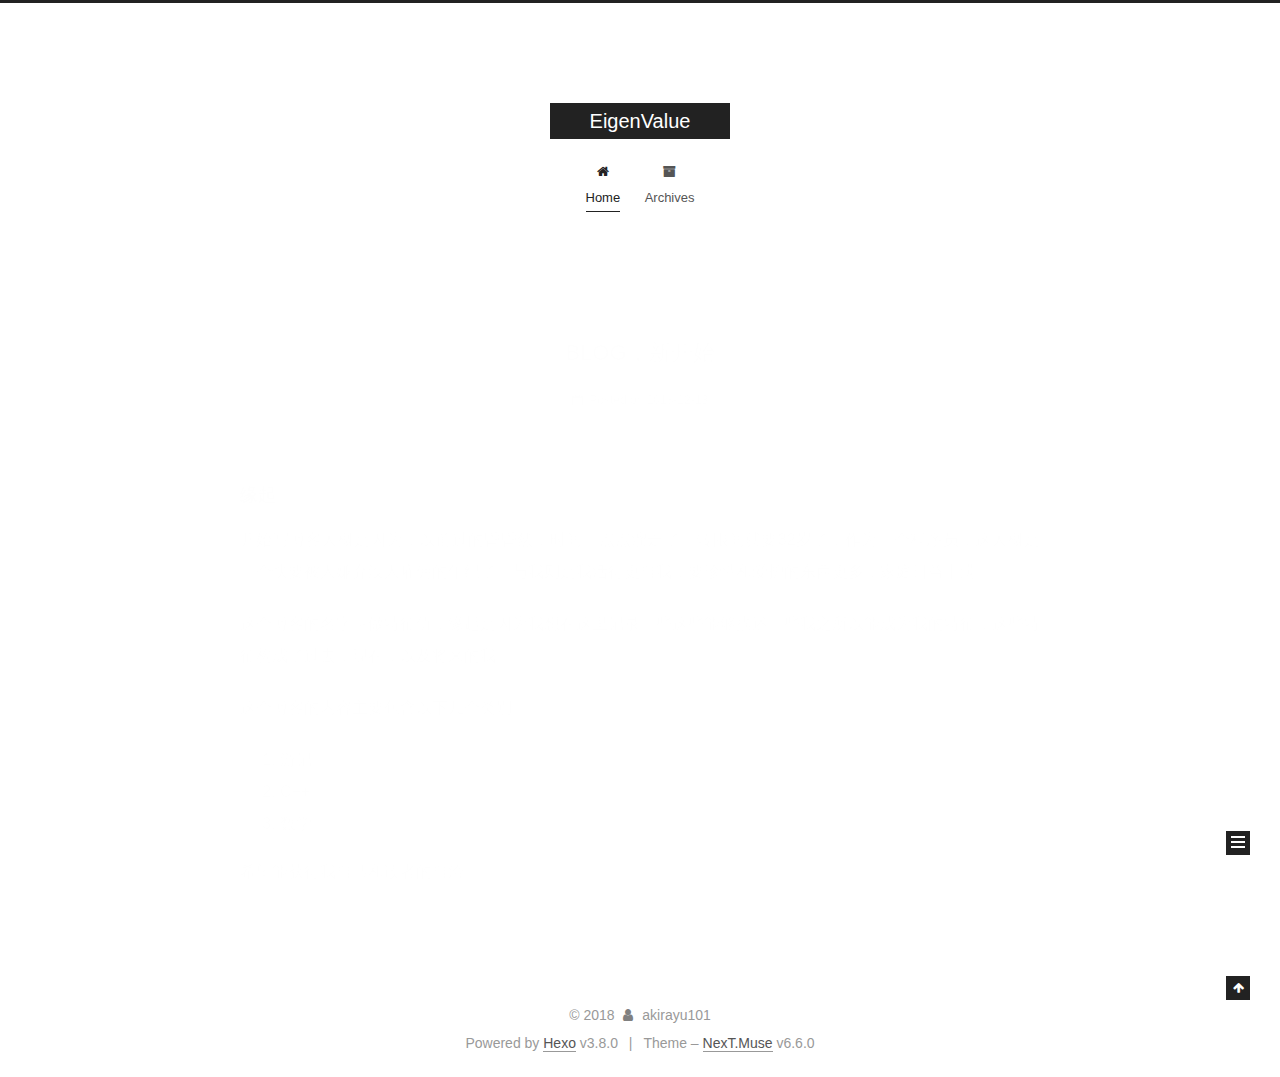
==== index.html @ 07ff9ed5 "Site updated: 2018-12-13 09:59:53" ====
<!DOCTYPE html>












  


<html class="theme-next muse use-motion" lang="">
<head><meta name="generator" content="Hexo 3.8.0">
  <meta charset="UTF-8">
<meta http-equiv="X-UA-Compatible" content="IE=edge">
<meta name="viewport" content="width=device-width, initial-scale=1, maximum-scale=2">
<meta name="theme-color" content="#222">
































<link href="/lib/font-awesome/css/font-awesome.min.css?v=4.6.2" rel="stylesheet" type="text/css">

<link href="/css/main.css?v=6.6.0" rel="stylesheet" type="text/css">


  <link rel="apple-touch-icon" sizes="180x180" href="/images/apple-touch-icon-next.png?v=6.6.0">


  <link rel="icon" type="image/png" sizes="32x32" href="/images/favicon-32x32-next.png?v=6.6.0">


  <link rel="icon" type="image/png" sizes="16x16" href="/images/favicon-16x16-next.png?v=6.6.0">


  <link rel="mask-icon" href="/images/logo.svg?v=6.6.0" color="#222">









<script id="hexo.configurations">
  var NexT = window.NexT || {};
  var CONFIG = {
    root: '/',
    scheme: 'Muse',
    version: '6.6.0',
    sidebar: {"position":"left","display":"post","offset":12,"b2t":false,"scrollpercent":false,"onmobile":false},
    fancybox: false,
    fastclick: false,
    lazyload: false,
    tabs: true,
    motion: {"enable":true,"async":false,"transition":{"post_block":"fadeIn","post_header":"slideDownIn","post_body":"slideDownIn","coll_header":"slideLeftIn","sidebar":"slideUpIn"}},
    algolia: {
      applicationID: '',
      apiKey: '',
      indexName: '',
      hits: {"per_page":10},
      labels: {"input_placeholder":"Search for Posts","hits_empty":"We didn't find any results for the search: ${query}","hits_stats":"${hits} results found in ${time} ms"}
    }
  };
</script>


  




  <meta property="og:type" content="website">
<meta property="og:title" content="EigenValue">
<meta property="og:url" content="http://yoursite.com/index.html">
<meta property="og:site_name" content="EigenValue">
<meta property="og:locale" content="default">
<meta name="twitter:card" content="summary">
<meta name="twitter:title" content="EigenValue">






  <link rel="canonical" href="http://yoursite.com/">



<script id="page.configurations">
  CONFIG.page = {
    sidebar: "",
  };
</script>

  <title>EigenValue</title>
  












  <noscript>
  <style>
    .use-motion .motion-element,
    .use-motion .brand,
    .use-motion .menu-item,
    .sidebar-inner,
    .use-motion .post-block,
    .use-motion .pagination,
    .use-motion .comments,
    .use-motion .post-header,
    .use-motion .post-body,
    .use-motion .collection-title { opacity: initial; }

    .use-motion .logo,
    .use-motion .site-title,
    .use-motion .site-subtitle {
      opacity: initial;
      top: initial;
    }

    .use-motion .logo-line-before i { left: initial; }
    .use-motion .logo-line-after i { right: initial; }
  </style>
</noscript>

</head>

<body itemscope="" itemtype="http://schema.org/WebPage" lang="default">

  
  
    
  

  <div class="container sidebar-position-left 
  page-home">
    <div class="headband"></div>

    <header id="header" class="header" itemscope="" itemtype="http://schema.org/WPHeader">
      <div class="header-inner"><div class="site-brand-wrapper">
  <div class="site-meta ">
    

    <div class="custom-logo-site-title">
      <a href="/" class="brand" rel="start">
        <span class="logo-line-before"><i></i></span>
        <span class="site-title">EigenValue</span>
        <span class="logo-line-after"><i></i></span>
      </a>
    </div>
    
  </div>

  <div class="site-nav-toggle">
    <button aria-label="Toggle navigation bar">
      <span class="btn-bar"></span>
      <span class="btn-bar"></span>
      <span class="btn-bar"></span>
    </button>
  </div>
</div>



<nav class="site-nav">
  
    <ul id="menu" class="menu">
      
        
        
        
          
          <li class="menu-item menu-item-home menu-item-active">

    
    
    
      
    

    

    <a href="/" rel="section"><i class="menu-item-icon fa fa-fw fa-home"></i> <br>Home</a>

  </li>
        
        
        
          
          <li class="menu-item menu-item-archives">

    
    
    
      
    

    

    <a href="/archives/" rel="section"><i class="menu-item-icon fa fa-fw fa-archive"></i> <br>Archives</a>

  </li>

      
      
    </ul>
  

  
    

  

  
</nav>



  



</div>
    </header>

    


    <main id="main" class="main">
      <div class="main-inner">
        <div class="content-wrap">
          
          <div id="content" class="content">
            
  <section id="posts" class="posts-expand">
    
      

  

  
  
  

  

  <article class="post post-type-normal" itemscope="" itemtype="http://schema.org/Article">
  
  
  
  <div class="post-block">
    <link itemprop="mainEntityOfPage" href="http://yoursite.com/2018/12/13/搬来新家/">

    <span hidden itemprop="author" itemscope="" itemtype="http://schema.org/Person">
      <meta itemprop="name" content="akirayu101">
      <meta itemprop="description" content="">
      <meta itemprop="image" content="/images/avatar.gif">
    </span>

    <span hidden itemprop="publisher" itemscope="" itemtype="http://schema.org/Organization">
      <meta itemprop="name" content="EigenValue">
    </span>

    
      <header class="post-header">

        
        
          <h1 class="post-title" itemprop="name headline">
                
                
                <a href="/2018/12/13/搬来新家/" class="post-title-link" itemprop="http://yoursite.com/index.html">BLOG，新开始</a>
              
            
          </h1>
        

        <div class="post-meta">
          <span class="post-time">

            
            
            

            
              <span class="post-meta-item-icon">
                <i class="fa fa-calendar-o"></i>
              </span>
              
                <span class="post-meta-item-text">Posted on</span>
              

              
                
              

              <time title="Created: 2018-12-13 09:53:34 / Modified: 09:58:01" itemprop="dateCreated datePublished" datetime="2018-12-13T09:53:34+00:00">2018-12-13</time>
            

            
              

              
            
          </span>

          

          
            
          

          
          

          

          

          

        </div>
      </header>
    

    
    
    
    <div class="post-body" itemprop="articleBody">

      
      

      
        
          
            <h3 id="缘起"><a href="#缘起" class="headerlink" title="缘起"></a>缘起</h3><p>开始写博客大概是因为，以前过的昏昏然，时间一点点溜走了。转眼间就要32岁了，作为一个程序员，这大概是一个快要被人嫌弃没人雇佣的年纪了。与我则是我活得更自我，要珍惜和爱护的东西更多，家庭日益丰满。</p>
<p>这个博客的名字叫做特征值，缘起是因为我想在这里记录一些这些能够描述一些我之所以能成为我的特征，这些特征构成了过去，现在，以及将来的我。</p>
<p>这个博客的内容主要包含以下几个类别</p>
<ol>
<li>游记</li>
<li>C++</li>
<li>数学</li>
</ol>
<p>希望能获得我自己和读者的自洽。</p>

          
        
      
    </div>

    

    
    
    

    

    
      
    
    

    

    <footer class="post-footer">
      

      

      

      
      
        <div class="post-eof"></div>
      
    </footer>
  </div>
  
  
  
  </article>


    
  </section>

  


          </div>
          

        </div>
        
          
  
  <div class="sidebar-toggle">
    <div class="sidebar-toggle-line-wrap">
      <span class="sidebar-toggle-line sidebar-toggle-line-first"></span>
      <span class="sidebar-toggle-line sidebar-toggle-line-middle"></span>
      <span class="sidebar-toggle-line sidebar-toggle-line-last"></span>
    </div>
  </div>

  <aside id="sidebar" class="sidebar">
    
    <div class="sidebar-inner">

      

      

      <div class="site-overview-wrap sidebar-panel sidebar-panel-active">
        <div class="site-overview">
          <div class="site-author motion-element" itemprop="author" itemscope="" itemtype="http://schema.org/Person">
            
              <p class="site-author-name" itemprop="name">akirayu101</p>
              <p class="site-description motion-element" itemprop="description"></p>
          </div>

          
            <nav class="site-state motion-element">
              
                <div class="site-state-item site-state-posts">
                
                  <a href="/archives/">
                
                    <span class="site-state-item-count">1</span>
                    <span class="site-state-item-name">posts</span>
                  </a>
                </div>
              

              

              
            </nav>
          

          

          

          

          
          

          
            
          
          

        </div>
      </div>

      

      

    </div>
  </aside>


        
      </div>
    </main>

    <footer id="footer" class="footer">
      <div class="footer-inner">
        <div class="copyright">&copy; <span itemprop="copyrightYear">2018</span>
  <span class="with-love" id="animate">
    <i class="fa fa-user"></i>
  </span>
  <span class="author" itemprop="copyrightHolder">akirayu101</span>

  

  
</div>


  <div class="powered-by">Powered by <a href="https://hexo.io" class="theme-link" rel="noopener" target="_blank">Hexo</a> v3.8.0</div>



  <span class="post-meta-divider">|</span>



  <div class="theme-info">Theme – <a href="https://theme-next.org" class="theme-link" rel="noopener" target="_blank">NexT.Muse</a> v6.6.0</div>




        








        
      </div>
    </footer>

    
      <div class="back-to-top">
        <i class="fa fa-arrow-up"></i>
        
      </div>
    

    

    

    
  </div>

  

<script>
  if (Object.prototype.toString.call(window.Promise) !== '[object Function]') {
    window.Promise = null;
  }
</script>


























  
  
    <script src="/lib/jquery/index.js?v=2.1.3"></script>
  

  
  
    <script src="/lib/velocity/velocity.min.js?v=1.2.1"></script>
  

  
  
    <script src="/lib/velocity/velocity.ui.min.js?v=1.2.1"></script>
  


  


  <script src="/js/src/utils.js?v=6.6.0"></script>

  <script src="/js/src/motion.js?v=6.6.0"></script>



  
  

  

  


  <script src="/js/src/bootstrap.js?v=6.6.0"></script>



  



  











  





  

  

  

  

  

  
  

  

  

  

  

  

  

</body>
</html>
---- css/main.css ----
/* normalize.css v3.0.2 | MIT License | git.io/normalize */
html {
  font-family: sans-serif; /* 1 */
  -ms-text-size-adjust: 100%; /* 2 */
  -webkit-text-size-adjust: 100%; /* 2 */
}
body {
  margin: 0;
}
article,
aside,
details,
figcaption,
figure,
footer,
header,
hgroup,
main,
menu,
nav,
section,
summary {
  display: block;
}
audio,
canvas,
progress,
video {
  display: inline-block; /* 1 */
  vertical-align: baseline; /* 2 */
}
audio:not([controls]) {
  display: none;
  height: 0;
}
[hidden],
template {
  display: none;
}
a {
  background-color: transparent;
}
a:active,
a:hover {
  outline: 0;
}
abbr[title] {
  border-bottom: 1px dotted;
}
b,
strong {
  font-weight: bold;
}
dfn {
  font-style: italic;
}
h1 {
  font-size: 2em;
  margin: 0.67em 0;
}
mark {
  background: #ff0;
  color: #000;
}
small {
  font-size: 80%;
}
sub,
sup {
  font-size: 75%;
  line-height: 0;
  position: relative;
  vertical-align: baseline;
}
sup {
  top: -0.5em;
}
sub {
  bottom: -0.25em;
}
img {
  border: 0;
}
svg:not(:root) {
  overflow: hidden;
}
figure {
  margin: 1em 40px;
}
hr {
  -moz-box-sizing: content-box;
  box-sizing: content-box;
  height: 0;
}
pre {
  overflow: auto;
}
code,
kbd,
pre,
samp {
  font-family: monospace, monospace;
  font-size: 1em;
}
button,
input,
optgroup,
select,
textarea {
  color: inherit; /* 1 */
  font: inherit; /* 2 */
  margin: 0; /* 3 */
}
button {
  overflow: visible;
}
button,
select {
  text-transform: none;
}
button,
html input[type="button"],
input[type="reset"],
input[type="submit"] {
  -webkit-appearance: button; /* 2 */
  cursor: pointer; /* 3 */
}
button[disabled],
html input[disabled] {
  cursor: default;
}
button::-moz-focus-inner,
input::-moz-focus-inner {
  border: 0;
  padding: 0;
}
input {
  line-height: normal;
}
input[type="checkbox"],
input[type="radio"] {
  box-sizing: border-box; /* 1 */
  padding: 0; /* 2 */
}
input[type="number"]::-webkit-inner-spin-button,
input[type="number"]::-webkit-outer-spin-button {
  height: auto;
}
input[type="search"] {
  -webkit-appearance: textfield; /* 1 */
  -moz-box-sizing: content-box;
  -webkit-box-sizing: content-box; /* 2 */
  box-sizing: content-box;
}
input[type="search"]::-webkit-search-cancel-button,
input[type="search"]::-webkit-search-decoration {
  -webkit-appearance: none;
}
fieldset {
  border: 1px solid #c0c0c0;
  margin: 0 2px;
  padding: 0.35em 0.625em 0.75em;
}
legend {
  border: 0; /* 1 */
  padding: 0; /* 2 */
}
textarea {
  overflow: auto;
}
optgroup {
  font-weight: bold;
}
table {
  border-collapse: collapse;
  border-spacing: 0;
}
td,
th {
  padding: 0;
}
::selection {
  background: #262a30;
  color: #fff;
}
body {
  position: relative;
  font-family: 'Lato', "PingFang SC", "Microsoft YaHei", sans-serif;
  font-size: 14px;
  line-height: 2;
  color: #555;
  background: #fff;
}
@media (max-width: 767px) {
  body {
    padding-right: 0 !important;
  }
}
@media (min-width: 768px) and (max-width: 991px) {
  body {
    padding-right: 0 !important;
  }
}
@media (min-width: 1200px) {
  body {
    font-size: 16px;
  }
}
h1,
h2,
h3,
h4,
h5,
h6 {
  margin: 0;
  padding: 0;
  font-weight: bold;
  line-height: 1.5;
  font-family: 'Lato', "PingFang SC", "Microsoft YaHei", sans-serif;
}
h1,
h2,
h3,
h4,
h5,
h6 {
  margin: 20px 0 15px;
}
h1 {
  font-size: 22px;
}
@media (max-width: 767px) {
  h1 {
    font-size: 18px;
  }
}
h2 {
  font-size: 20px;
}
@media (max-width: 767px) {
  h2 {
    font-size: 16px;
  }
}
h3 {
  font-size: 18px;
}
@media (max-width: 767px) {
  h3 {
    font-size: 14px;
  }
}
h4 {
  font-size: 16px;
}
@media (max-width: 767px) {
  h4 {
    font-size: 12px;
  }
}
h5 {
  font-size: 14px;
}
@media (max-width: 767px) {
  h5 {
    font-size: 10px;
  }
}
h6 {
  font-size: 12px;
}
@media (max-width: 767px) {
  h6 {
    font-size: 8px;
  }
}
p {
  margin: 0 0 20px 0;
}
a,
span.exturl {
  overflow-wrap: break-word;
  word-wrap: break-word;
  background-color: transparent;
  color: #555;
  text-decoration: none;
  outline: none;
  border-bottom: 1px solid #999;
  cursor: pointer;
}
a:hover,
span.exturl:hover {
  color: #222;
  border-bottom-color: #222;
}
blockquote {
  margin: 0;
  padding: 0;
}
img {
  display: block;
  margin: auto;
  max-width: 100%;
  height: auto;
}
hr {
  margin: 40px 0;
  height: 3px;
  border: none;
  background-color: #ddd;
  background-image: repeating-linear-gradient(-45deg, #fff, #fff 4px, transparent 4px, transparent 8px);
}
blockquote {
  padding: 0 15px;
  color: #666;
  border-left: 4px solid #ddd;
}
blockquote cite::before {
  content: "-";
  padding: 0 5px;
}
dt {
  font-weight: 700;
}
dd {
  margin: 0;
  padding: 0;
}
kbd {
  border: 1px solid #ccc;
  border-radius: 0.2em;
  box-shadow: 0.1em 0.1em 0.2em rgba(0,0,0,0.1);
  background-color: #f9f9f9;
  font-family: inherit;
  background-image: -webkit-linear-gradient(top, #eee, #fff, #eee);
  padding: 0.1em 0.3em;
  white-space: nowrap;
}
.text-left {
  text-align: left;
}
.text-center {
  text-align: center;
}
.text-right {
  text-align: right;
}
.text-justify {
  text-align: justify;
}
.text-nowrap {
  white-space: nowrap;
}
.text-lowercase {
  text-transform: lowercase;
}
.text-uppercase {
  text-transform: uppercase;
}
.text-capitalize {
  text-transform: capitalize;
}
.center-block {
  display: block;
  margin-left: auto;
  margin-right: auto;
}
.clearfix:before,
.clearfix:after {
  content: " ";
  display: table;
}
.clearfix:after {
  clear: both;
}
.pullquote {
  width: 45%;
}
.pullquote.left {
  float: left;
  margin-left: 5px;
  margin-right: 10px;
}
.pullquote.right {
  float: right;
  margin-left: 10px;
  margin-right: 5px;
}
.affix.affix.affix {
  position: fixed;
}
.translation {
  margin-top: -20px;
  font-size: 14px;
  color: #999;
}
.scrollbar-measure {
  width: 100px;
  height: 100px;
  overflow: scroll;
  position: absolute;
  top: -9999px;
}
.use-motion .motion-element {
  opacity: 0;
}
table {
  margin: 20px 0;
  width: 100%;
  border-collapse: collapse;
  border-spacing: 0;
  border: 1px solid #ddd;
  font-size: 14px;
  word-break: break-all;
}
table>tbody>tr:nth-of-type(odd) {
  background-color: #f9f9f9;
}
table>tbody>tr:hover {
  background-color: #f5f5f5;
}
caption,
th,
td {
  padding: 8px;
  text-align: left;
  vertical-align: middle;
  font-weight: normal;
}
th,
td {
  border-bottom: 3px solid #ddd;
  border-right: 1px solid #eee;
}
th {
  padding-bottom: 10px;
  font-weight: 700;
}
td {
  border-bottom-width: 1px;
}
html,
body {
  height: 100%;
}
.container {
  position: relative;
  min-height: 100%;
}
.header-inner {
  margin: 0 auto;
  padding: 100px 0 70px;
  width: 700px;
}
@media (min-width: 1200px) {
  .container .header-inner {
    width: 800px;
  }
}
@media (min-width: 1600px) {
  .container .header-inner {
    width: 900px;
  }
}
.main {
  padding-bottom: 150px;
}
.main-inner {
  margin: 0 auto;
  width: 700px;
}
@media (min-width: 1200px) {
  .container .main-inner {
    width: 800px;
  }
}
@media (min-width: 1600px) {
  .container .main-inner {
    width: 900px;
  }
}
.footer {
  position: absolute;
  left: 0;
  bottom: 0;
  width: 100%;
  min-height: 50px;
}
.footer-inner {
  box-sizing: border-box;
  margin: 20px auto;
  width: 700px;
}
@media (min-width: 1200px) {
  .container .footer-inner {
    width: 800px;
  }
}
@media (min-width: 1600px) {
  .container .footer-inner {
    width: 900px;
  }
}
pre,
.highlight {
  overflow: auto;
  margin: 20px 0;
  padding: 0;
  font-size: 14px;
  color: #4d4d4c;
  background: #f7f7f7;
  line-height: 1.6;
}
pre,
code {
  font-family: consolas, Menlo, "PingFang SC", "Microsoft YaHei", monospace;
}
code {
  overflow-wrap: break-word;
  word-wrap: break-word;
  padding: 2px 4px;
  color: #555;
  background: #eee;
  border-radius: 3px;
  font-size: 14px;
}
pre {
  padding: 10px;
}
pre code {
  padding: 0;
  color: #4d4d4c;
  background: none;
  text-shadow: none;
}
.highlight {
  border-radius: 1px;
}
.highlight pre {
  border: none;
  margin: 0;
  padding: 10px 0;
}
.highlight table {
  margin: 0;
  width: auto;
  border: none;
}
.highlight td {
  border: none;
  padding: 0;
}
.highlight figcaption {
  font-size: 1em;
  color: #4d4d4c;
  line-height: 1em;
  margin-bottom: 1em;
  margin: 0em;
  padding: 0.5em;
  background: #eee;
  border-bottom: 1px solid #e9e9e9;
}
.highlight figcaption:before,
.highlight figcaption:after {
  content: " ";
  display: table;
}
.highlight figcaption:after {
  clear: both;
}
.highlight figcaption a {
  float: right;
  color: #4d4d4c;
}
.highlight figcaption a:hover {
  border-bottom-color: #4d4d4c;
}
.highlight .gutter pre {
  padding-left: 10px;
  padding-right: 10px;
  color: #869194;
  text-align: right;
  background-color: #eff2f3;
}
.highlight .code pre {
  width: 100%;
  padding-left: 10px;
  padding-right: 10px;
  background-color: #f7f7f7;
}
.highlight .line {
  height: 20px;
}
.gutter {
  -webkit-user-select: none;
  -moz-user-select: none;
  -ms-user-select: none;
  user-select: none;
}
.gist table {
  width: auto;
}
.gist table td {
  border: none;
}
pre .deletion {
  background: #fdd;
}
pre .addition {
  background: #dfd;
}
pre .meta {
  color: #8959a8;
}
pre .comment {
  color: #8e908c;
}
pre .variable,
pre .attribute,
pre .tag,
pre .name,
pre .regexp,
pre .ruby .constant,
pre .xml .tag .title,
pre .xml .pi,
pre .xml .doctype,
pre .html .doctype,
pre .css .id,
pre .css .class,
pre .css .pseudo {
  color: #c82829;
}
pre .number,
pre .preprocessor,
pre .built_in,
pre .builtin-name,
pre .literal,
pre .params,
pre .constant,
pre .command {
  color: #f5871f;
}
pre .ruby .class .title,
pre .css .rules .attribute,
pre .string,
pre .symbol,
pre .value,
pre .inheritance,
pre .header,
pre .ruby .symbol,
pre .xml .cdata,
pre .special,
pre .formula {
  color: #718c00;
}
pre .title,
pre .css .hexcolor {
  color: #3e999f;
}
pre .function,
pre .python .decorator,
pre .python .title,
pre .ruby .function .title,
pre .ruby .title .keyword,
pre .perl .sub,
pre .javascript .title,
pre .coffeescript .title {
  color: #4271ae;
}
pre .keyword,
pre .javascript .function {
  color: #8959a8;
}
.posts-expand .post-body img.full-image {
  border: none;
}
.blockquote-center,
.page-home .post-type-quote blockquote,
.page-post-detail .post-type-quote blockquote {
  position: relative;
  margin: 40px 0;
  padding: 0;
  border-left: none;
  text-align: center;
}
.blockquote-center::before,
.page-home .post-type-quote blockquote::before,
.page-post-detail .post-type-quote blockquote::before,
.blockquote-center::after,
.page-home .post-type-quote blockquote::after,
.page-post-detail .post-type-quote blockquote::after {
  position: absolute;
  content: ' ';
  display: block;
  width: 100%;
  height: 24px;
  opacity: 0.2;
  background-repeat: no-repeat;
  background-position: 0 -6px;
  background-size: 22px 22px;
}
.blockquote-center::before,
.page-home .post-type-quote blockquote::before,
.page-post-detail .post-type-quote blockquote::before {
  top: -20px;
  background-image: url("../images/quote-l.svg");
  border-top: 1px solid #ccc;
}
.blockquote-center::after,
.page-home .post-type-quote blockquote::after,
.page-post-detail .post-type-quote blockquote::after {
  bottom: -20px;
  background-image: url("../images/quote-r.svg");
  border-bottom: 1px solid #ccc;
  background-position: 100% 8px;
}
.blockquote-center p,
.page-home .post-type-quote blockquote p,
.page-post-detail .post-type-quote blockquote p,
.blockquote-center div,
.page-home .post-type-quote blockquote div,
.page-post-detail .post-type-quote blockquote div {
  text-align: center;
}
.post .post-body .group-picture img {
  box-sizing: border-box;
  padding: 0 3px;
  border: none;
}
.post .group-picture-row {
  overflow: hidden;
  margin-top: 6px;
}
.post .group-picture-row:first-child {
  margin-top: 0;
}
.post .group-picture-column {
  float: left;
}
.page-post-detail .post-body .group-picture-column {
  float: none;
  margin-top: 10px;
  width: auto !important;
}
.page-post-detail .post-body .group-picture-column img {
  margin: 0 auto;
}
.page-archive .group-picture-container {
  overflow: hidden;
}
.page-archive .group-picture-row {
  float: left;
}
.page-archive .group-picture-row:first-child {
  margin-top: 6px;
}
.page-archive .group-picture-column {
  max-width: 150px;
  max-height: 150px;
}
.post-body .note {
  position: relative;
  padding: 15px;
  margin-bottom: 20px;
  border: 1px solid #eee;
  border-left-width: 5px;
  border-radius: 3px;
}
.post-body .note h2,
.post-body .note h3,
.post-body .note h4,
.post-body .note h5,
.post-body .note h6 {
  margin-top: 0;
  margin-bottom: 0;
  border-bottom: initial;
  padding-top: 0 !important;
}
.post-body .note p:first-child,
.post-body .note ul:first-child,
.post-body .note ol:first-child,
.post-body .note table:first-child,
.post-body .note pre:first-child,
.post-body .note blockquote:first-child {
  margin-top: 0;
}
.post-body .note p:last-child,
.post-body .note ul:last-child,
.post-body .note ol:last-child,
.post-body .note table:last-child,
.post-body .note pre:last-child,
.post-body .note blockquote:last-child {
  margin-bottom: 0;
}
.post-body .note.default {
  border-left-color: #777;
}
.post-body .note.default h2,
.post-body .note.default h3,
.post-body .note.default h4,
.post-body .note.default h5,
.post-body .note.default h6 {
  color: #777;
}
.post-body .note.primary {
  border-left-color: #6f42c1;
}
.post-body .note.primary h2,
.post-body .note.primary h3,
.post-body .note.primary h4,
.post-body .note.primary h5,
.post-body .note.primary h6 {
  color: #6f42c1;
}
.post-body .note.info {
  border-left-color: #428bca;
}
.post-body .note.info h2,
.post-body .note.info h3,
.post-body .note.info h4,
.post-body .note.info h5,
.post-body .note.info h6 {
  color: #428bca;
}
.post-body .note.success {
  border-left-color: #5cb85c;
}
.post-body .note.success h2,
.post-body .note.success h3,
.post-body .note.success h4,
.post-body .note.success h5,
.post-body .note.success h6 {
  color: #5cb85c;
}
.post-body .note.warning {
  border-left-color: #f0ad4e;
}
.post-body .note.warning h2,
.post-body .note.warning h3,
.post-body .note.warning h4,
.post-body .note.warning h5,
.post-body .note.warning h6 {
  color: #f0ad4e;
}
.post-body .note.danger {
  border-left-color: #d9534f;
}
.post-body .note.danger h2,
.post-body .note.danger h3,
.post-body .note.danger h4,
.post-body .note.danger h5,
.post-body .note.danger h6 {
  color: #d9534f;
}
.post-body .label {
  display: inline;
  padding: 0 2px;
  white-space: nowrap;
}
.post-body .label.default {
  background-color: #f0f0f0;
}
.post-body .label.primary {
  background-color: #efe6f7;
}
.post-body .label.info {
  background-color: #e5f2f8;
}
.post-body .label.success {
  background-color: #e7f4e9;
}
.post-body .label.warning {
  background-color: #fcf6e1;
}
.post-body .label.danger {
  background-color: #fae8eb;
}
.post-body .tabs {
  position: relative;
  display: block;
  margin-bottom: 20px;
  padding-top: 10px;
}
.post-body .tabs ul.nav-tabs {
  margin: 0;
  padding: 0;
  display: flex;
  margin-bottom: -1px;
}
@media (max-width: 413px) {
  .post-body .tabs ul.nav-tabs {
    display: block;
    margin-bottom: 5px;
  }
}
.post-body .tabs ul.nav-tabs li.tab {
  list-style-type: none !important;
  margin: 0 0.25em 0 0;
  border-top: 3px solid transparent;
  border-left: 1px solid transparent;
  border-right: 1px solid transparent;
}
@media (max-width: 413px) {
  .post-body .tabs ul.nav-tabs li.tab {
    margin: initial;
    border-top: 1px solid transparent;
    border-left: 3px solid transparent;
    border-right: 1px solid transparent;
    border-bottom: 1px solid transparent;
  }
}
.post-body .tabs ul.nav-tabs li.tab a {
  outline: 0;
  border-bottom: initial;
  display: block;
  line-height: 1.8em;
  padding: 0.25em 0.75em;
  transition-duration: 0.2s;
  transition-timing-function: ease-out;
  transition-delay: 0s;
}
.post-body .tabs ul.nav-tabs li.tab a i {
  width: 1.285714285714286em;
}
.post-body .tabs ul.nav-tabs li.tab.active {
  border-top: 3px solid #fc6423;
  border-left: 1px solid #ddd;
  border-right: 1px solid #ddd;
  background-color: #fff;
}
@media (max-width: 413px) {
  .post-body .tabs ul.nav-tabs li.tab.active {
    border-top: 1px solid #ddd;
    border-left: 3px solid #fc6423;
    border-right: 1px solid #ddd;
    border-bottom: 1px solid #ddd;
  }
}
.post-body .tabs ul.nav-tabs li.tab.active a {
  cursor: default;
  color: #555;
}
.post-body .tabs .tab-content {
  background-color: #fff;
}
.post-body .tabs .tab-content .tab-pane {
  border: 1px solid #ddd;
  padding: 20px 20px 0 20px;
}
.post-body .tabs .tab-content .tab-pane:not(.active) {
  display: none !important;
}
.post-body .tabs .tab-content .tab-pane.active {
  display: block !important;
}
.btn {
  display: inline-block;
  padding: 0 20px;
  font-size: 14px;
  color: #fff;
  background: #222;
  border: 2px solid #222;
  text-decoration: none;
  border-radius: 0;
  transition-property: background-color;
  transition-duration: 0.2s;
  transition-timing-function: ease-in-out;
  transition-delay: 0s;
  line-height: 2;
}
.btn:hover {
  border-color: #222;
  color: #222;
  background: #fff;
}
.btn +.btn {
  margin: 0 0 8px 8px;
}
.btn .fa-fw {
  width: 1.285714285714286em;
  text-align: left;
}
.btn-bar {
  display: block;
  width: 22px;
  height: 2px;
  background: #555;
  border-radius: 1px;
}
.btn-bar+.btn-bar {
  margin-top: 4px;
}
.pagination {
  margin: 120px 0 40px;
  text-align: center;
  border-top: 1px solid #eee;
}
.page-number-basic,
.pagination .prev,
.pagination .next,
.pagination .page-number,
.pagination .space {
  display: inline-block;
  position: relative;
  top: -1px;
  margin: 0 10px;
  padding: 0 11px;
}
@media (max-width: 767px) {
  .page-number-basic,
  .pagination .prev,
  .pagination .next,
  .pagination .page-number,
  .pagination .space {
    margin: 0 5px;
  }
}
.pagination .prev,
.pagination .next,
.pagination .page-number {
  border-bottom: 0;
  border-top: 1px solid #eee;
  transition-property: border-color;
  transition-duration: 0.2s;
  transition-timing-function: ease-in-out;
  transition-delay: 0s;
}
.pagination .prev:hover,
.pagination .next:hover,
.pagination .page-number:hover {
  border-top-color: #222;
}
.pagination .space {
  padding: 0;
  margin: 0;
}
.pagination .prev {
  margin-left: 0;
}
.pagination .next {
  margin-right: 0;
}
.pagination .page-number.current {
  color: #fff;
  background: #ccc;
  border-top-color: #ccc;
}
@media (max-width: 767px) {
  .pagination {
    border-top: none;
  }
  .pagination .prev,
  .pagination .next,
  .pagination .page-number {
    margin-bottom: 10px;
    border-top: 0;
    border-bottom: 1px solid #eee;
    padding: 0 10px;
  }
  .pagination .prev:hover,
  .pagination .next:hover,
  .pagination .page-number:hover {
    border-bottom-color: #222;
  }
}
.comments {
  margin: 60px 20px 0;
}
.tag-cloud {
  text-align: center;
}
.tag-cloud a {
  display: inline-block;
  margin: 10px;
}
.back-to-top {
  box-sizing: border-box;
  position: fixed;
  bottom: -100px;
  right: 30px;
  z-index: 1050;
  padding: 0 6px;
  width: 24px;
  background: #222;
  font-size: 12px;
  opacity: 1;
  color: #fff;
  cursor: pointer;
  text-align: center;
  -webkit-transform: translateZ(0);
  transition-property: bottom;
  transition-duration: 0.2s;
  transition-timing-function: ease-in-out;
  transition-delay: 0s;
}
@media (min-width: 768px) and (max-width: 991px) {
  .back-to-top {
    display: none !important;
  }
}
@media (max-width: 767px) {
  .back-to-top {
    display: none !important;
  }
}
.back-to-top.back-to-top-on {
  bottom: 19px;
}
.header {
  background: transparent;
}
.header-inner {
  position: relative;
}
.headband {
  height: 3px;
  background: #222;
}
.site-meta {
  margin: 0;
  text-align: center;
}
@media (max-width: 767px) {
  .site-meta {
    text-align: center;
  }
}
.brand {
  position: relative;
  display: inline-block;
  padding: 0 40px;
  color: #fff;
  background: #222;
  border-bottom: none;
}
.brand:hover {
  color: #fff;
}
.logo {
  display: inline-block;
  margin-right: 5px;
  line-height: 36px;
  vertical-align: top;
}
.site-title {
  display: inline-block;
  vertical-align: top;
  line-height: 36px;
  font-size: 20px;
  font-weight: normal;
  font-family: 'Lato', "PingFang SC", "Microsoft YaHei", sans-serif;
}
.site-subtitle {
  margin-top: 10px;
  font-size: 13px;
  color: #999;
}
.use-motion .brand {
  opacity: 0;
}
.use-motion .logo,
.use-motion .site-title,
.use-motion .site-subtitle {
  opacity: 0;
  position: relative;
  top: -10px;
}
.site-nav-toggle {
  display: none;
  position: absolute;
  top: 10px;
  left: 10px;
}
@media (max-width: 767px) {
  .site-nav-toggle {
    display: block;
  }
}
.site-nav-toggle button {
  margin-top: 2px;
  padding: 9px 10px;
  background: transparent;
  border: none;
}
@media (max-width: 767px) {
  .site-nav {
    display: none;
    margin: 0 -10px;
    padding: 0 10px;
    clear: both;
    border-top: 1px solid #ddd;
  }
}
@media (min-width: 768px) and (max-width: 991px) {
  .site-nav {
    display: block !important;
  }
}
@media (min-width: 992px) {
  .site-nav {
    display: block !important;
  }
}
.menu {
  margin-top: 20px;
  padding-left: 0;
  text-align: center;
}
.menu .menu-item {
  display: inline-block;
  margin: 0 10px;
  list-style: none;
}
@media screen and (max-width: 767px) {
  .menu .menu-item {
    margin-top: 10px;
  }
}
.menu .menu-item a,
.menu .menu-item span.exturl {
  display: block;
  font-size: 13px;
  line-height: inherit;
  border-bottom: 1px solid transparent;
  transition-property: border-color;
  transition-duration: 0.2s;
  transition-timing-function: ease-in-out;
  transition-delay: 0s;
}
.menu .menu-item a:hover,
.menu .menu-item span.exturl:hover {
  border-bottom-color: #222;
}
.menu .menu-item .fa {
  margin-right: 5px;
}
.use-motion .menu-item {
  opacity: 0;
}
.post-body {
  overflow-wrap: break-word;
  word-wrap: break-word;
  font-family: 'Lato', "PingFang SC", "Microsoft YaHei", sans-serif;
}
.post-body .exturl .fa {
  font-size: 14px;
  margin-left: 4px;
}
.post-body .fancybox img {
  display: block !important;
  margin: 0 auto;
  cursor: pointer;
  cursor: zoom-in;
  cursor: -webkit-zoom-in;
}
.post-body .image-caption,
.post-body .figure .caption {
  margin: -20px auto 15px;
  text-align: center;
  font-size: 14px;
  color: #999;
  font-weight: bold;
  line-height: 1;
}
.post-sticky-flag {
  display: inline-block;
  font-size: 16px;
  -ms-transform: rotate(30deg);
  -webkit-transform: rotate(30deg);
  -moz-transform: rotate(30deg);
  -ms-transform: rotate(30deg);
  -o-transform: rotate(30deg);
  transform: rotate(30deg);
}
.use-motion .post-block,
.use-motion .pagination,
.use-motion .comments {
  opacity: 0;
}
.use-motion .post-header {
  opacity: 0;
}
.use-motion .post-body {
  opacity: 0;
}
.use-motion .collection-title {
  opacity: 0;
}
.posts-expand {
  padding-top: 40px;
}
@media (max-width: 767px) {
  .posts-expand {
    margin: 0 20px;
  }
  .post-body pre .gutter pre {
    padding-right: 10px;
  }
  .post-body .highlight {
    margin-left: 0px;
    margin-right: 0px;
    padding: 0;
  }
  .post-body .highlight .gutter pre {
    padding-right: 10px;
  }
}
@media (min-width: 992px) {
  .posts-expand .post-body {
    text-align: justify;
  }
}
.posts-expand .post-body h2,
.posts-expand .post-body h3,
.posts-expand .post-body h4,
.posts-expand .post-body h5,
.posts-expand .post-body h6 {
  padding-top: 10px;
}
.posts-expand .post-body h2 .header-anchor,
.posts-expand .post-body h3 .header-anchor,
.posts-expand .post-body h4 .header-anchor,
.posts-expand .post-body h5 .header-anchor,
.posts-expand .post-body h6 .header-anchor {
  float: right;
  margin-left: 10px;
  color: #ccc;
  border-bottom-style: none;
  visibility: hidden;
}
.posts-expand .post-body h2 .header-anchor:hover,
.posts-expand .post-body h3 .header-anchor:hover,
.posts-expand .post-body h4 .header-anchor:hover,
.posts-expand .post-body h5 .header-anchor:hover,
.posts-expand .post-body h6 .header-anchor:hover {
  color: inherit;
}
.posts-expand .post-body h2:hover .header-anchor,
.posts-expand .post-body h3:hover .header-anchor,
.posts-expand .post-body h4:hover .header-anchor,
.posts-expand .post-body h5:hover .header-anchor,
.posts-expand .post-body h6:hover .header-anchor {
  visibility: visible;
}
.posts-expand .post-body ul li {
  list-style: circle;
}
.posts-expand .post-body img {
  box-sizing: border-box;
  margin: auto;
  padding: 3px;
  border: 1px solid #ddd;
}
.posts-expand .post-body .fancybox img {
  margin: 0 auto 25px;
}
.posts-expand .post-body img {
  margin: 0 auto 25px;
}
@media (max-width: 767px) {
  .posts-collapse {
    margin: 0 20px;
  }
  .posts-collapse .post-title,
  .posts-collapse .post-meta {
    display: block;
    width: auto;
    text-align: left;
  }
}
.posts-collapse {
  position: relative;
  z-index: 1010;
  margin-left: 55px;
}
.posts-collapse::after {
  content: " ";
  position: absolute;
  top: 20px;
  left: 0;
  margin-left: -2px;
  width: 4px;
  height: 100%;
  background: #f5f5f5;
  z-index: -1;
}
@media (max-width: 767px) {
  .posts-collapse {
    margin: 0 20px;
  }
}
.posts-collapse .collection-title {
  position: relative;
  margin: 60px 0;
}
.posts-collapse .collection-title h1,
.posts-collapse .collection-title h2 {
  margin-left: 20px;
}
.posts-collapse .collection-title small {
  color: #bbb;
  margin-left: 5px;
}
.posts-collapse .collection-title::before {
  content: " ";
  position: absolute;
  left: 0;
  top: 50%;
  margin-left: -4px;
  margin-top: -4px;
  width: 8px;
  height: 8px;
  background: #bbb;
  border-radius: 50%;
}
.posts-collapse .post {
  margin: 30px 0;
}
.posts-collapse .post-header {
  position: relative;
  transition-duration: 0.2s;
  transition-timing-function: ease-in-out;
  transition-delay: 0s;
  transition-property: border;
  border-bottom: 1px dashed #ccc;
}
.posts-collapse .post-header::before {
  content: " ";
  position: absolute;
  left: 0;
  top: 12px;
  width: 6px;
  height: 6px;
  margin-left: -4px;
  background: #bbb;
  border-radius: 50%;
  border: 1px solid #fff;
  transition-duration: 0.2s;
  transition-timing-function: ease-in-out;
  transition-delay: 0s;
  transition-property: background;
}
.posts-collapse .post-header:hover {
  border-bottom-color: #666;
}
.posts-collapse .post-header:hover::before {
  background: #222;
}
.posts-collapse .post-meta {
  position: absolute;
  font-size: 12px;
  left: 20px;
  top: 5px;
}
.posts-collapse .post-comments-count {
  display: none;
}
.posts-collapse .post-title {
  margin-left: 60px;
  font-size: 16px;
  font-weight: normal;
  line-height: inherit;
}
.posts-collapse .post-title::after {
  margin-left: 3px;
  opacity: 0.6;
}
.posts-collapse .post-title a,
.posts-collapse .post-title span.exturl {
  color: #666;
  border-bottom: none;
}
.page-home .post-type-quote .post-header,
.page-post-detail .post-type-quote .post-header,
.page-home .post-type-quote .post-tags,
.page-post-detail .post-type-quote .post-tags {
  display: none;
}
.posts-expand .post-title {
  overflow-wrap: break-word;
  word-wrap: break-word;
  text-align: center;
  font-weight: 400;
}
.posts-expand .post-title-link {
  display: inline-block;
  position: relative;
  color: #555;
  border-bottom: none;
  line-height: 1.2;
  vertical-align: top;
}
.posts-expand .post-title-link::before {
  content: "";
  position: absolute;
  width: 100%;
  height: 2px;
  bottom: 0;
  left: 0;
  background-color: #000;
  visibility: hidden;
  -webkit-transform: scaleX(0);
  -moz-transform: scaleX(0);
  -ms-transform: scaleX(0);
  -o-transform: scaleX(0);
  transform: scaleX(0);
  transition-duration: 0.2s;
  transition-timing-function: ease-in-out;
  transition-delay: 0s;
}
.posts-expand .post-title-link:hover::before {
  visibility: visible;
  -webkit-transform: scaleX(1);
  -moz-transform: scaleX(1);
  -ms-transform: scaleX(1);
  -o-transform: scaleX(1);
  transform: scaleX(1);
}
.posts-expand .post-title-link .fa {
  font-size: 20px;
  margin-left: 5px;
}
.posts-expand .post-meta {
  margin: 3px 0 60px 0;
  color: #999;
  font-family: 'Lato', "PingFang SC", "Microsoft YaHei", sans-serif;
  font-size: 12px;
  text-align: center;
}
.posts-expand .post-meta .post-category-list {
  display: inline-block;
  margin: 0;
  padding: 3px;
}
.posts-expand .post-meta .post-category-list-link {
  color: #999;
}
.posts-expand .post-meta .post-description {
  font-size: 14px;
  margin-top: 2px;
}
.posts-expand .post-meta time {
  border-bottom: 1px dashed #999;
  cursor: help;
}
.post-meta-divider {
  margin: 0 0.5em;
}
.post-meta-item-icon {
  margin-right: 3px;
}
@media (min-width: 768px) and (max-width: 991px) {
  .post-meta-item-icon {
    display: inline-block;
  }
}
@media (max-width: 767px) {
  .post-meta-item-icon {
    display: inline-block;
  }
}
@media (min-width: 768px) and (max-width: 991px) {
  .post-meta-item-text {
    display: none;
  }
}
@media (max-width: 767px) {
  .post-meta-item-text {
    display: none;
  }
}
.post-button {
  margin-top: 40px;
}
.posts-expand .post-tags {
  margin-top: 40px;
  text-align: center;
}
.posts-expand .post-tags a {
  display: inline-block;
  margin-right: 10px;
  font-size: 13px;
}
.post-nav {
  display: table;
  margin-top: 15px;
  width: 100%;
  border-top: 1px solid #eee;
}
.post-nav-divider {
  display: table-cell;
  width: 10%;
}
.post-nav-item {
  display: table-cell;
  padding: 10px 0 0 0;
  width: 45%;
  vertical-align: top;
}
.post-nav-item a {
  position: relative;
  display: block;
  line-height: 25px;
  font-size: 14px;
  color: #555;
  border-bottom: none;
}
.post-nav-item a:hover {
  color: #222;
  border-bottom: none;
}
.post-nav-item a:active {
  top: 2px;
}
.post-nav-item .fa {
  position: absolute;
  top: 8px;
  left: 0;
  font-size: 12px;
}
.post-nav-next a {
  padding-left: 15px;
}
.post-nav-prev {
  text-align: right;
}
.post-nav-prev a {
  padding-right: 15px;
}
.post-nav-prev .fa {
  right: 0;
  left: auto;
}
.posts-expand .post-eof {
  display: block;
  margin: 80px auto 60px;
  width: 8%;
  height: 1px;
  background: #ccc;
  text-align: center;
}
.post:last-child .post-eof.post-eof.post-eof {
  display: none;
}
.post-gallery {
  display: table;
  table-layout: fixed;
  width: 100%;
  border-collapse: separate;
}
.post-gallery-row {
  display: table-row;
}
.post-gallery .post-gallery-img {
  display: table-cell;
  text-align: center;
  vertical-align: middle;
  border: none;
}
.post-gallery .post-gallery-img img {
  max-width: 100%;
  max-height: 100%;
  border: none;
}
.fancybox-close,
.fancybox-close:hover {
  border: none;
}
.rtl.post-body p,
.rtl.post-body a,
.rtl.post-body h1,
.rtl.post-body h2,
.rtl.post-body h3,
.rtl.post-body h4,
.rtl.post-body h5,
.rtl.post-body h6,
.rtl.post-body li,
.rtl.post-body ul,
.rtl.post-body ol {
  direction: rtl;
  font-family: UKIJ Ekran;
}
.rtl.post-title {
  font-family: UKIJ Ekran;
}
.sidebar {
  position: fixed;
  right: 0;
  top: 0;
  bottom: 0;
  width: 0;
  z-index: 1040;
  box-shadow: inset 0 2px 6px #000;
  background: #222;
  -webkit-transform: translateZ(0);
}
.sidebar a,
.sidebar .exturl {
  color: #999;
  border-bottom-color: #555;
}
.sidebar a:hover,
.sidebar .exturl:hover {
  color: #eee;
}
@media (min-width: 768px) and (max-width: 991px) {
  .sidebar {
    display: none !important;
  }
}
@media (max-width: 767px) {
  .sidebar {
    display: none !important;
  }
}
.sidebar-inner {
  position: relative;
  padding: 20px 10px;
  color: #999;
  text-align: center;
}
.site-overview-wrap {
  overflow: hidden;
}
.site-overview {
  overflow-y: auto;
  overflow-x: hidden;
}
.sidebar-toggle {
  position: fixed;
  right: 30px;
  bottom: 45px;
  width: 14px;
  height: 14px;
  padding: 5px;
  background: #222;
  line-height: 0;
  z-index: 1050;
  cursor: pointer;
  -webkit-transform: translateZ(0);
}
@media (min-width: 768px) and (max-width: 991px) {
  .sidebar-toggle {
    display: none !important;
  }
}
@media (max-width: 767px) {
  .sidebar-toggle {
    display: none !important;
  }
}
.sidebar-toggle-line {
  position: relative;
  display: inline-block;
  vertical-align: top;
  height: 2px;
  width: 100%;
  background: #fff;
  margin-top: 3px;
}
.sidebar-toggle-line:first-child {
  margin-top: 0;
}
.site-author-image {
  display: block;
  margin: 0 auto;
  padding: 2px;
  max-width: 96px;
  height: auto;
  border: 2px solid #333;
  opacity: 1;
}
.site-author-name {
  margin: 5px 0 0;
  text-align: center;
  color: #f5f5f5;
  font-weight: normal;
}
.site-description {
  margin-top: 5px;
  text-align: center;
  font-size: 14px;
  color: #999;
}
.site-state {
  overflow: hidden;
  line-height: 1.4;
  white-space: nowrap;
  text-align: center;
}
.site-state-item {
  display: inline-block;
  padding: 0 15px;
  border-left: 1px solid #333;
}
.site-state-item:first-child {
  border-left: none;
}
.site-state-item a {
  border-bottom: none;
}
.site-state-item-count {
  display: block;
  text-align: center;
  color: inherit;
  font-weight: 600;
  font-size: 18px;
}
.site-state-item-name {
  font-size: 13px;
  color: inherit;
}
.feed-link {
  margin-top: 20px;
}
.feed-link a {
  display: inline-block;
  padding: 0 15px;
  color: #fc6423;
  border: 1px solid #fc6423;
  border-radius: 4px;
}
.feed-link a i {
  color: #fc6423;
  font-size: 14px;
}
.feed-link a:hover {
  color: #fff;
  background: #fc6423;
}
.feed-link a:hover i {
  color: #fff;
}
.links-of-author {
  margin-top: 20px;
}
.links-of-author a,
.links-of-author .exturl {
  display: inline-block;
  vertical-align: middle;
  margin-right: 10px;
  margin-bottom: 10px;
  border-bottom-color: #555;
  font-size: 13px;
}
.links-of-author a:before,
.links-of-author .exturl:before {
  display: inline-block;
  vertical-align: middle;
  margin-right: 3px;
  content: " ";
  width: 4px;
  height: 4px;
  border-radius: 50%;
  background: #fb40ff;
}
.links-of-blogroll {
  font-size: 13px;
}
.links-of-blogroll-title {
  margin-top: 20px;
  font-size: 14px;
  font-weight: 600;
}
.links-of-blogroll-list {
  margin: 0;
  padding: 0;
  list-style: none;
}
.links-of-blogroll-item {
  padding: 2px 10px;
}
.links-of-blogroll-item a,
.links-of-blogroll-item span.exturl {
  max-width: 280px;
  box-sizing: border-box;
  display: inline-block;
  overflow: hidden;
  white-space: nowrap;
  text-overflow: ellipsis;
}
.sidebar-nav {
  margin: 0 0 20px;
  padding-left: 0;
}
.sidebar-nav li {
  display: inline-block;
  cursor: pointer;
  border-bottom: 1px solid transparent;
  font-size: 14px;
  color: #555;
}
.sidebar-nav li:hover {
  color: #f5f5f5;
}
.page-post-detail .sidebar-nav-toc {
  padding: 0 5px;
}
.page-post-detail .sidebar-nav-overview {
  margin-left: 10px;
}
.sidebar-nav .sidebar-nav-active {
  color: #87daff;
  border-bottom-color: #87daff;
}
.sidebar-nav .sidebar-nav-active:hover {
  color: #87daff;
}
.sidebar-panel {
  display: none;
}
.sidebar-panel-active {
  display: block;
}
.post-toc-empty {
  font-size: 14px;
  color: #666;
}
.post-toc-wrap {
  overflow: hidden;
}
.post-toc {
  overflow: auto;
}
.post-toc ol {
  margin: 0;
  padding: 0 2px 5px 10px;
  text-align: left;
  list-style: none;
  font-size: 14px;
}
.post-toc ol > ol {
  padding-left: 0;
}
.post-toc ol a {
  transition-duration: 0.2s;
  transition-timing-function: ease-in-out;
  transition-delay: 0s;
  transition-property: all;
  color: #999;
  border-bottom-color: #555;
}
.post-toc ol a:hover {
  color: #ccc;
  border-bottom-color: #ccc;
}
.post-toc .nav-item {
  overflow: hidden;
  text-overflow: ellipsis;
  white-space: nowrap;
  line-height: 1.8;
}
.post-toc .nav .nav-child {
  display: none;
}
.post-toc .nav .active > .nav-child {
  display: block;
}
.post-toc .nav .active-current > .nav-child {
  display: block;
}
.post-toc .nav .active-current > .nav-child > .nav-item {
  display: block;
}
.post-toc .nav .active > a {
  color: #87daff;
  border-bottom-color: #87daff;
}
.post-toc .nav .active-current > a {
  color: #87daff;
}
.post-toc .nav .active-current > a:hover {
  color: #87daff;
}
.footer {
  font-size: 14px;
  color: #999;
}
.footer img {
  border: none;
}
.footer-inner {
  text-align: center;
}
.with-love {
  display: inline-block;
  margin: 0 5px;
  color: #808080;
}
.powered-by,
.theme-info {
  display: inline-block;
}
.cc-license {
  margin-top: 10px;
  text-align: center;
}
.cc-license .cc-opacity {
  opacity: 0.7;
  border-bottom: none;
}
.cc-license .cc-opacity:hover {
  opacity: 0.9;
}
.cc-license img {
  display: inline-block;
}
@-moz-keyframes iconAnimate {
  0%, 100% {
    -webkit-transform: scale(1);
    -moz-transform: scale(1);
    -ms-transform: scale(1);
    -o-transform: scale(1);
    transform: scale(1);
  }
  10%, 30% {
    -webkit-transform: scale(0.9);
    -moz-transform: scale(0.9);
    -ms-transform: scale(0.9);
    -o-transform: scale(0.9);
    transform: scale(0.9);
  }
  20%, 40%, 60%, 80% {
    -webkit-transform: scale(1.1);
    -moz-transform: scale(1.1);
    -ms-transform: scale(1.1);
    -o-transform: scale(1.1);
    transform: scale(1.1);
  }
  50%, 70% {
    -webkit-transform: scale(1.1);
    -moz-transform: scale(1.1);
    -ms-transform: scale(1.1);
    -o-transform: scale(1.1);
    transform: scale(1.1);
  }
}
@-webkit-keyframes iconAnimate {
  0%, 100% {
    -webkit-transform: scale(1);
    -moz-transform: scale(1);
    -ms-transform: scale(1);
    -o-transform: scale(1);
    transform: scale(1);
  }
  10%, 30% {
    -webkit-transform: scale(0.9);
    -moz-transform: scale(0.9);
    -ms-transform: scale(0.9);
    -o-transform: scale(0.9);
    transform: scale(0.9);
  }
  20%, 40%, 60%, 80% {
    -webkit-transform: scale(1.1);
    -moz-transform: scale(1.1);
    -ms-transform: scale(1.1);
    -o-transform: scale(1.1);
    transform: scale(1.1);
  }
  50%, 70% {
    -webkit-transform: scale(1.1);
    -moz-transform: scale(1.1);
    -ms-transform: scale(1.1);
    -o-transform: scale(1.1);
    transform: scale(1.1);
  }
}
@-o-keyframes iconAnimate {
  0%, 100% {
    -webkit-transform: scale(1);
    -moz-transform: scale(1);
    -ms-transform: scale(1);
    -o-transform: scale(1);
    transform: scale(1);
  }
  10%, 30% {
    -webkit-transform: scale(0.9);
    -moz-transform: scale(0.9);
    -ms-transform: scale(0.9);
    -o-transform: scale(0.9);
    transform: scale(0.9);
  }
  20%, 40%, 60%, 80% {
    -webkit-transform: scale(1.1);
    -moz-transform: scale(1.1);
    -ms-transform: scale(1.1);
    -o-transform: scale(1.1);
    transform: scale(1.1);
  }
  50%, 70% {
    -webkit-transform: scale(1.1);
    -moz-transform: scale(1.1);
    -ms-transform: scale(1.1);
    -o-transform: scale(1.1);
    transform: scale(1.1);
  }
}
@keyframes iconAnimate {
  0%, 100% {
    -webkit-transform: scale(1);
    -moz-transform: scale(1);
    -ms-transform: scale(1);
    -o-transform: scale(1);
    transform: scale(1);
  }
  10%, 30% {
    -webkit-transform: scale(0.9);
    -moz-transform: scale(0.9);
    -ms-transform: scale(0.9);
    -o-transform: scale(0.9);
    transform: scale(0.9);
  }
  20%, 40%, 60%, 80% {
    -webkit-transform: scale(1.1);
    -moz-transform: scale(1.1);
    -ms-transform: scale(1.1);
    -o-transform: scale(1.1);
    transform: scale(1.1);
  }
  50%, 70% {
    -webkit-transform: scale(1.1);
    -moz-transform: scale(1.1);
    -ms-transform: scale(1.1);
    -o-transform: scale(1.1);
    transform: scale(1.1);
  }
}
.fa {
  font-family: FontAwesome !important;
}
.local-search-pop-overlay {
  position: fixed;
  width: 100%;
  height: 100%;
  top: 0;
  left: 0;
  z-index: 2080;
  background-color: rgba(0,0,0,0.3);
}
.local-search-popup {
  display: none;
  position: fixed;
  top: 10%;
  left: 50%;
  margin-left: -350px;
  width: 700px;
  height: 80%;
  padding: 0;
  background: #fff;
  color: #333;
  z-index: 9999;
  border-radius: 5px;
}
@media (max-width: 767px) {
  .local-search-popup {
    padding: 0;
    top: 0;
    left: 0;
    margin: 0;
    width: 100%;
    height: 100%;
    border-radius: 0;
  }
}
.local-search-popup ul.search-result-list {
  padding: 0;
  margin: 0 5px;
}
.local-search-popup p.search-result {
  border-bottom: 1px dashed #ccc;
  padding: 5px 0;
}
.local-search-popup a.search-result-title {
  font-weight: bold;
  font-size: 16px;
}
.local-search-popup .search-keyword {
  border-bottom: 1px dashed #f00;
  font-weight: bold;
  color: #f00;
}
.local-search-popup .local-search-header {
  padding: 5px;
  height: 36px;
  background: #f5f5f5;
  border-top-left-radius: 5px;
  border-top-right-radius: 5px;
}
.local-search-popup #local-search-result {
  overflow: auto;
  position: relative;
  padding: 5px 25px;
  height: calc(100% - 55px);
}
.local-search-popup .local-search-input-wrapper {
  display: inline-block;
  width: calc(100% - 90px);
  height: 36px;
  line-height: 36px;
  padding: 0 5px;
}
.local-search-popup .local-search-input-wrapper input {
  padding: 8px 0;
  height: 20px;
  display: block;
  width: 100%;
  outline: none;
  border: none;
  background: transparent;
  vertical-align: middle;
}
.local-search-popup .search-icon,
.local-search-popup .popup-btn-close {
  display: inline-block;
  font-size: 18px;
  color: #999;
  height: 36px;
  width: 18px;
  padding-left: 10px;
  padding-right: 10px;
}
.local-search-popup .search-icon {
  float: left;
}
.local-search-popup .popup-btn-close {
  border-left: 1px solid #eee;
  float: right;
  cursor: pointer;
}
.local-search-popup #no-result {
  position: absolute;
  left: 50%;
  top: 50%;
  -webkit-transform: translate(-50%, -50%);
  -webkit-transform: translate(-50%, -50%);
  -moz-transform: translate(-50%, -50%);
  -ms-transform: translate(-50%, -50%);
  -o-transform: translate(-50%, -50%);
  transform: translate(-50%, -50%);
  color: #ccc;
}
.site-uv,
.site-pv,
.page-pv {
  display: inline-block;
}
.site-uv .busuanzi-value,
.site-pv .busuanzi-value,
.page-pv .busuanzi-value {
  margin: 0 5px;
}
.page-archive .archive-page-counter {
  position: relative;
  top: 3px;
  left: 20px;
}
@media (max-width: 767px) {
  .page-archive .archive-page-counter {
    top: 5px;
  }
}
.page-archive .posts-collapse .archive-move-on {
  position: absolute;
  top: 11px;
  left: 0;
  margin-left: -6px;
  width: 10px;
  height: 10px;
  opacity: 0.5;
  background: #555;
  border: 1px solid #fff;
  border-radius: 50%;
}
.page-archive .fa {
  font-size: 15px;
  margin-left: 5px;
}
.category-all-page .category-all-title {
  text-align: center;
}
.category-all-page .category-all {
  margin-top: 20px;
}
.category-all-page .category-list {
  margin: 0;
  padding: 0;
  list-style: none;
}
.category-all-page .category-list-item {
  margin: 5px 10px;
}
.category-all-page .category-list-count {
  color: #bbb;
}
.category-all-page .category-list-count:before {
  display: inline;
  content: " (";
}
.category-all-page .category-list-count:after {
  display: inline;
  content: ") ";
}
.category-all-page .category-list-child {
  padding-left: 10px;
}
#schedule ul#event-list {
  padding-left: 30px;
}
#schedule ul#event-list hr {
  margin: 20px 0 45px 0 !important;
  background: #222;
}
#schedule ul#event-list hr:after {
  display: inline-block;
  content: 'NOW';
  background: #222;
  color: #fff;
  font-weight: bold;
  text-align: right;
  padding: 0 5px;
}
#schedule ul#event-list li.event {
  margin: 20px 0px;
  background: #f9f9f9;
  padding-left: 10px;
  min-height: 40px;
}
#schedule ul#event-list li.event h2.event-summary {
  margin: 0;
  padding-bottom: 3px;
}
#schedule ul#event-list li.event h2.event-summary:before {
  display: inline-block;
  font-family: FontAwesome;
  font-size: 8px;
  content: '\f111';
  vertical-align: middle;
  margin-right: 25px;
  color: #bbb;
}
#schedule ul#event-list li.event span.event-relative-time {
  display: inline-block;
  font-size: 12px;
  font-weight: 400;
  padding-left: 12px;
  color: #bbb;
}
#schedule ul#event-list li.event span.event-details {
  display: block;
  color: #bbb;
  margin-left: 56px;
  padding-top: 3px;
  padding-bottom: 6px;
  text-indent: -24px;
  line-height: 18px;
}
#schedule ul#event-list li.event span.event-details:before {
  text-indent: 0;
  display: inline-block;
  width: 14px;
  font-family: FontAwesome;
  text-align: center;
  margin-right: 9px;
  color: #bbb;
}
#schedule ul#event-list li.event span.event-details.event-location:before {
  content: '\f041';
}
#schedule ul#event-list li.event span.event-details.event-duration:before {
  content: '\f017';
}
#schedule ul#event-list li.event-past {
  background: #fcfcfc;
  padding: 15px 0 15px 10px;
}
#schedule ul#event-list li.event-past > * {
  opacity: 0.9;
}
#schedule ul#event-list li.event-past h2.event-summary {
  color: #bbb;
}
#schedule ul#event-list li.event-past h2.event-summary:before {
  color: #dfdfdf;
}
#schedule ul#event-list li.event-now {
  background: #222;
  color: #fff;
  padding: 15px 0 15px 10px;
}
#schedule ul#event-list li.event-now h2.event-summary:before {
  -webkit-transform: scale(1.2);
  -moz-transform: scale(1.2);
  -ms-transform: scale(1.2);
  -o-transform: scale(1.2);
  transform: scale(1.2);
  color: #fff;
  animation: dot-flash 1s alternate infinite ease-in-out;
}
#schedule ul#event-list li.event-now * {
  color: #fff !important;
}
#schedule ul#event-list li.event-future {
  background: #222;
  color: #fff;
  padding: 15px 0 15px 10px;
}
#schedule ul#event-list li.event-future h2.event-summary:before {
  -webkit-transform: scale(1.2);
  -moz-transform: scale(1.2);
  -ms-transform: scale(1.2);
  -o-transform: scale(1.2);
  transform: scale(1.2);
  color: #fff;
  animation: dot-flash 1s alternate infinite ease-in-out;
}
#schedule ul#event-list li.event-future * {
  color: #fff !important;
}
@-moz-keyframes dot-flash {
  from {
    opacity: 1;
    -webkit-transform: scale(1.1);
    -moz-transform: scale(1.1);
    -ms-transform: scale(1.1);
    -o-transform: scale(1.1);
    transform: scale(1.1);
  }
  to {
    opacity: 0;
    -webkit-transform: scale(1);
    -moz-transform: scale(1);
    -ms-transform: scale(1);
    -o-transform: scale(1);
    transform: scale(1);
  }
}
@-webkit-keyframes dot-flash {
  from {
    opacity: 1;
    -webkit-transform: scale(1.1);
    -moz-transform: scale(1.1);
    -ms-transform: scale(1.1);
    -o-transform: scale(1.1);
    transform: scale(1.1);
  }
  to {
    opacity: 0;
    -webkit-transform: scale(1);
    -moz-transform: scale(1);
    -ms-transform: scale(1);
    -o-transform: scale(1);
    transform: scale(1);
  }
}
@-o-keyframes dot-flash {
  from {
    opacity: 1;
    -webkit-transform: scale(1.1);
    -moz-transform: scale(1.1);
    -ms-transform: scale(1.1);
    -o-transform: scale(1.1);
    transform: scale(1.1);
  }
  to {
    opacity: 0;
    -webkit-transform: scale(1);
    -moz-transform: scale(1);
    -ms-transform: scale(1);
    -o-transform: scale(1);
    transform: scale(1);
  }
}
@keyframes dot-flash {
  from {
    opacity: 1;
    -webkit-transform: scale(1.1);
    -moz-transform: scale(1.1);
    -ms-transform: scale(1.1);
    -o-transform: scale(1.1);
    transform: scale(1.1);
  }
  to {
    opacity: 0;
    -webkit-transform: scale(1);
    -moz-transform: scale(1);
    -ms-transform: scale(1);
    -o-transform: scale(1);
    transform: scale(1);
  }
}
.page-post-detail .sidebar-toggle-line {
  background: #87daff;
}
.page-post-detail .comments {
  overflow: hidden;
}
ul.breadcrumb {
  list-style: none;
  margin: 1em 0;
  padding: 0 2em;
  text-align: center;
  font-size: 12px;
}
ul.breadcrumb li {
  display: inline;
}
ul.breadcrumb li+li:before {
  padding: 0.5em;
  font-weight: normal;
  content: "/\00a0";
}
ul.breadcrumb li+li:last-child {
  font-weight: bold;
}
@media (max-width: 767px) {
  .header-inner,
  .container .main-inner,
  .footer-inner {
    width: auto;
  }
}
embed {
  display: block;
  margin: 0px auto 25px auto;
}
.custom-logo .site-meta-headline {
  text-align: center;
}
.custom-logo .brand {
  background: none;
}
.custom-logo .site-title {
  margin: 10px auto 0;
  font-size: 24px;
  color: #222;
}
.custom-logo .site-title a {
  border: none;
}
.custom-logo-image {
  margin: 0 auto;
  padding: 5px;
  max-width: 150px;
  background: #fff;
}
@media (max-width: 767px) {
  .site-nav {
    position: absolute;
    left: 0;
    top: 52px;
    margin: 0;
    width: 100%;
    padding: 0;
    background: #fff;
    border-bottom: 1px solid #ddd;
    z-index: 1030;
  }
}
@media (max-width: 767px) {
  .menu {
    text-align: left;
  }
}
.menu-item-active a,
.menu .menu-item a:hover,
.menu .menu-item span.exturl:hover {
  border-bottom-color: #222 !important;
  color: #222;
}
@media (max-width: 767px) {
  .menu-item-active a,
  .menu .menu-item a:hover,
  .menu .menu-item span.exturl:hover {
    border-bottom: 1px dotted #ddd !important;
  }
}
@media (max-width: 767px) {
  .menu .menu-item {
    display: block;
    margin: 0 10px;
    vertical-align: top;
  }
}
.menu .menu-item .badge {
  display: inline-block;
  padding: 1px 4px;
  margin-left: 5px;
  font-weight: 700;
  line-height: 1;
  text-align: center;
  white-space: nowrap;
  background-color: #eee;
}
@media (max-width: 767px) {
  .menu .menu-item .badge {
    float: right;
    margin: 0.35em 0 0 0;
  }
}
@media (max-width: 767px) {
  .menu .menu-item br {
    display: none;
  }
}
@media (max-width: 767px) {
  .menu .menu-item a,
  .menu .menu-item span.exturl {
    padding: 5px 10px;
  }
}
@media (hover: none) {
  .menu .menu-item a:hover,
  .menu .menu-item span.exturl:hover {
    border-bottom-color: transparent !important;
  }
}
.menu .menu-item .fa {
  margin-right: 0;
}
.site-search form {
  display: none;
}
.links-of-blogroll-inline .links-of-blogroll-item {
  display: inline-block;
}
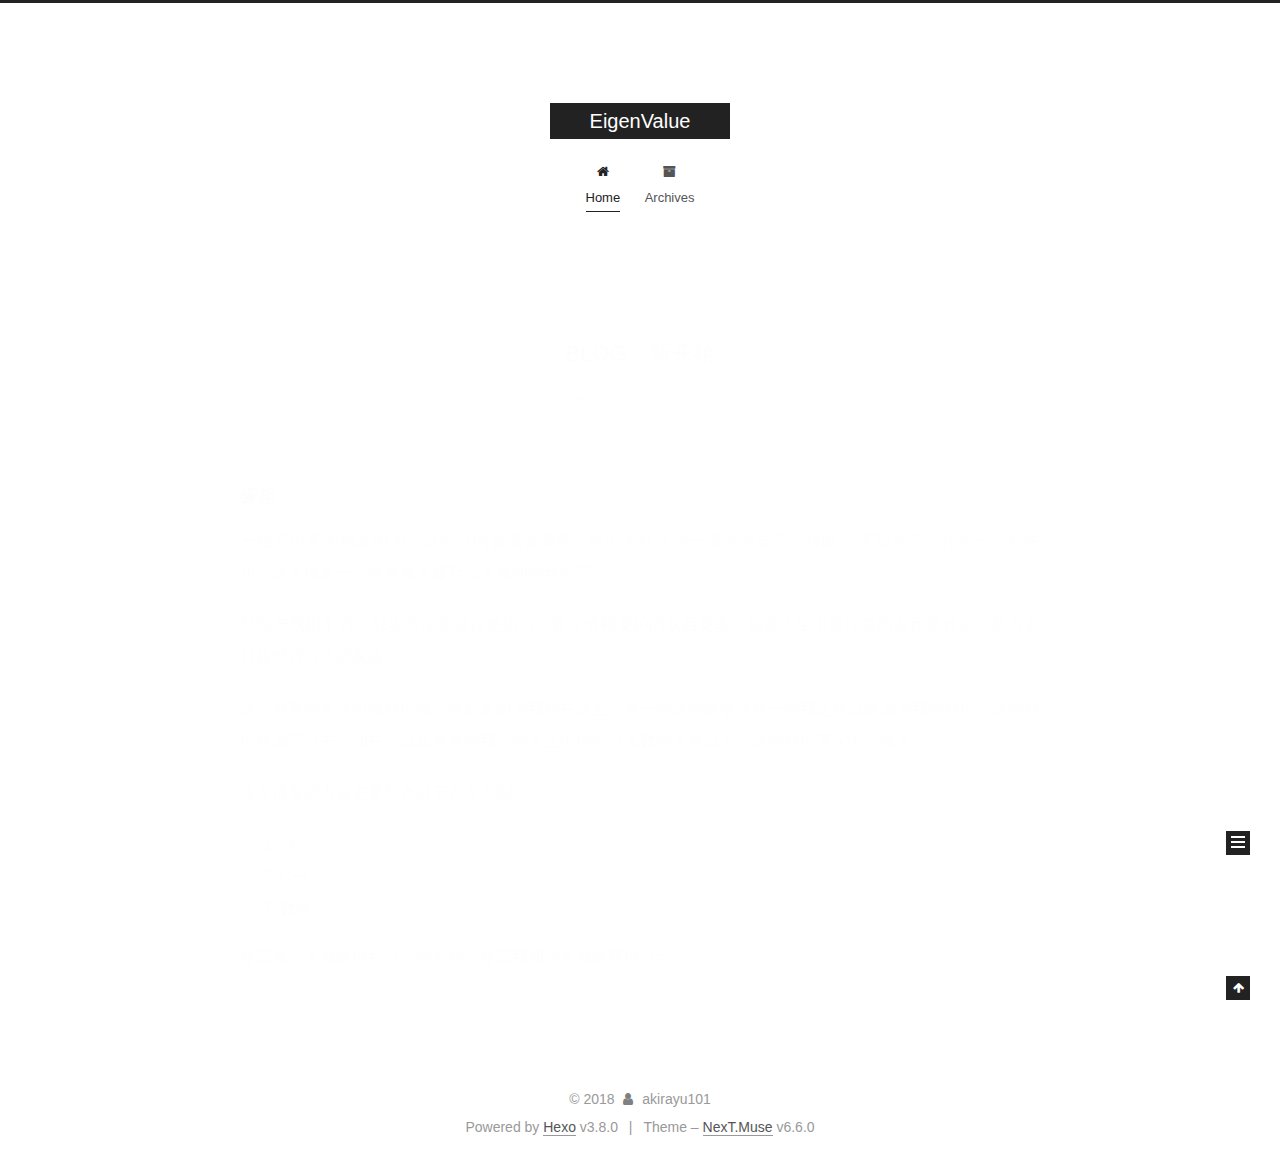
==== commit 7515b213: "Site updated: 2018-12-13 13:04:42" ====
--- a/index.html
+++ b/index.html
@@ -337,7 +337,7 @@
                 
               
 
-              <time title="Created: 2018-12-13 09:53:34 / Modified: 09:58:01" itemprop="dateCreated datePublished" datetime="2018-12-13T09:53:34+00:00">2018-12-13</time>
+              <time title="Created: 2018-12-13 09:53:34 / Modified: 13:04:00" itemprop="dateCreated datePublished" datetime="2018-12-13T09:53:34+00:00">2018-12-13</time>
             
 
             
@@ -377,15 +377,16 @@
       
         
           
-            <h3 id="缘起"><a href="#缘起" class="headerlink" title="缘起"></a>缘起</h3><p>开始写博客大概是因为，以前过的昏昏然，时间一点点溜走了。转眼间就要32岁了，作为一个程序员，这大概是一个快要被人嫌弃没人雇佣的年纪了。与我则是我活得更自我，要珍惜和爱护的东西更多，家庭日益丰满。</p>
-<p>这个博客的名字叫做特征值，缘起是因为我想在这里记录一些这些能够描述一些我之所以能成为我的特征，这些特征构成了过去，现在，以及将来的我。</p>
+            <h3 id="缘起"><a href="#缘起" class="headerlink" title="缘起"></a>缘起</h3><p>开始写博客大概是因为，以前过的委实昏昏然，时间不经意间一点点溜走了。转眼间满32岁了，作为一个程序员，这大概是一个快要被人嫌弃没人雇佣的年纪了。</p>
+<p>然而与我则不同，32岁意味着活得更明白，要珍惜和爱护的东西更多，知道人生中最珍贵的东西是什么，努力去日益经营自己的家庭。</p>
+<p>这个博客的名字叫做特征值，缘起是因为我想在这里记录一些这些能够描述一些我之所以能成为我的特征，这些特征构成了过去，现在，以及将来的我。而人生中你经过无数的变换以后，这些特征其实不会改变。</p>
 <p>这个博客的内容主要包含以下几个类别</p>
 <ol>
 <li>游记</li>
 <li>C++</li>
 <li>数学</li>
 </ol>
-<p>希望能获得我自己和读者的自洽。</p>
+<p>希望每个人都能得到自己的幸福，希望我和读者都能获得自洽。</p>
 
           
         
--- a/css/main.css
+++ b/css/main.css
@@ -1852,7 +1852,7 @@
   width: 4px;
   height: 4px;
   border-radius: 50%;
-  background: #fb40ff;
+  background: #ffa;
 }
 .links-of-blogroll {
   font-size: 13px;
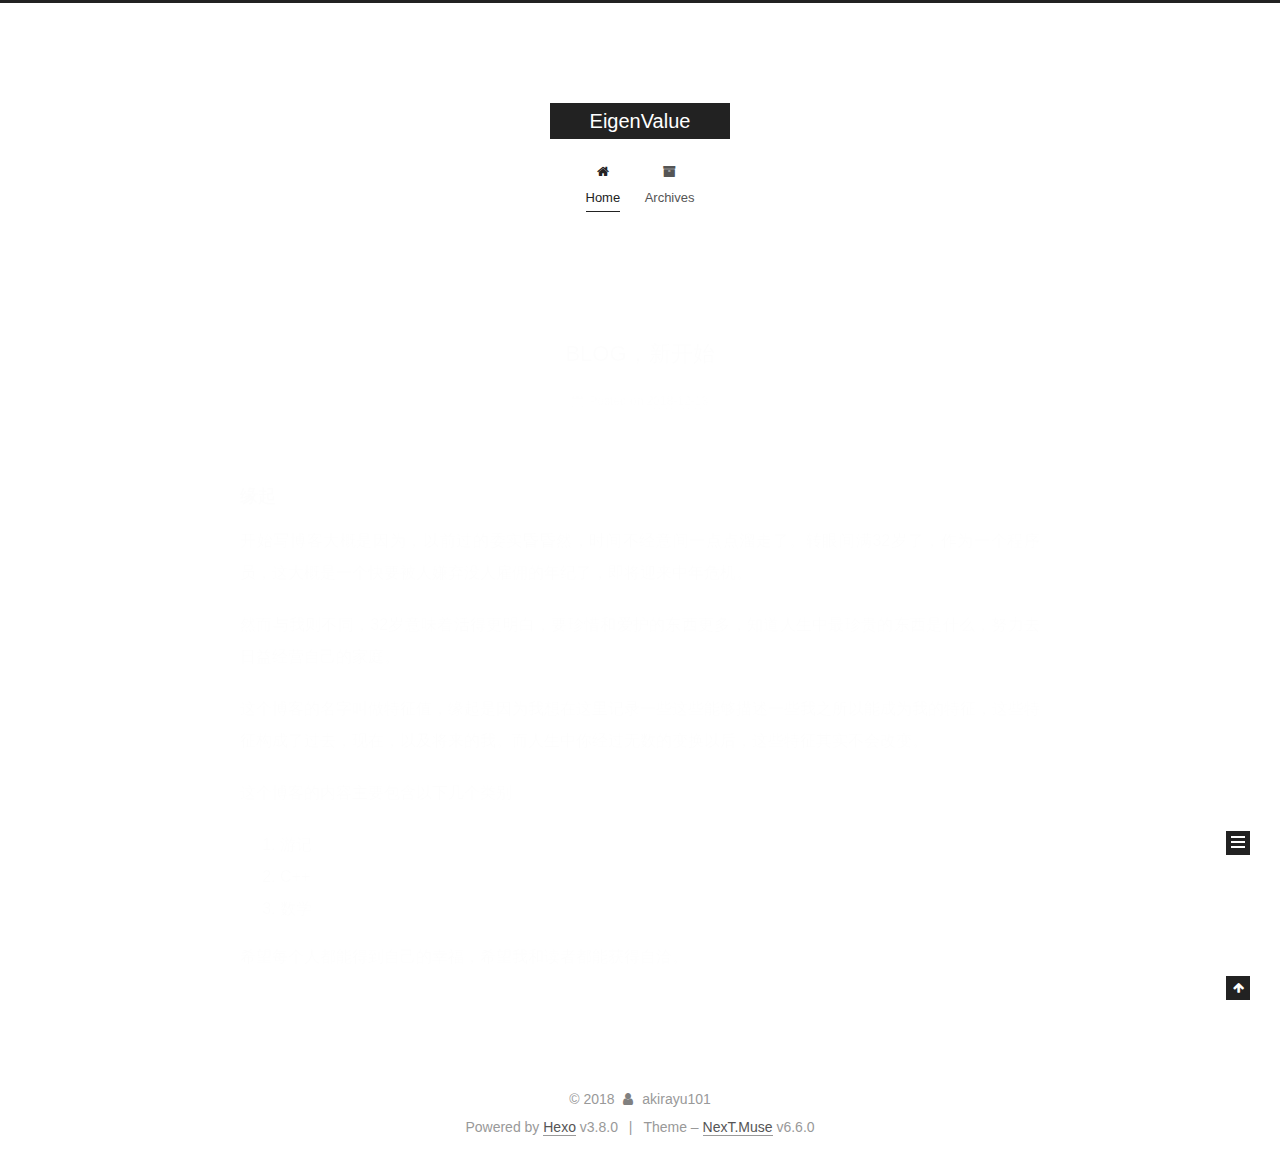
==== commit ef1f7edc: "Site updated: 2018-12-13 13:32:36" ====
--- a/index.html
+++ b/index.html
@@ -337,7 +337,7 @@
                 
               
 
-              <time title="Created: 2018-12-13 09:53:34 / Modified: 13:04:00" itemprop="dateCreated datePublished" datetime="2018-12-13T09:53:34+00:00">2018-12-13</time>
+              <time title="Created: 2018-12-13 09:53:00 / Modified: 13:32:22" itemprop="dateCreated datePublished" datetime="2018-12-13T09:53:00+00:00">2018-12-13</time>
             
 
             
@@ -377,7 +377,7 @@
       
         
           
-            <h3 id="缘起"><a href="#缘起" class="headerlink" title="缘起"></a>缘起</h3><p>开始写博客大概是因为，以前过的委实昏昏然，时间不经意间一点点溜走了。转眼间满32岁了，作为一个程序员，这大概是一个快要被人嫌弃没人雇佣的年纪了。</p>
+            <h3 id="缘起"><a href="#缘起" class="headerlink" title="缘起"></a>缘起</h3><p>开始写博客大概是因为，以前过的委实昏昏然，时间不经意间一点点溜走了。转眼间满32岁了，作为一个程序员，这大概是一个快要被人嫌弃没人雇佣的年纪了，即将迎来中年危机。</p>
 <p>然而与我则不同，32岁意味着活得更明白，要珍惜和爱护的东西更多，知道人生中最珍贵的东西是什么，努力去日益经营自己的家庭。</p>
 <p>这个博客的名字叫做特征值，缘起是因为我想在这里记录一些这些能够描述一些我之所以能成为我的特征，这些特征构成了过去，现在，以及将来的我。而人生中你经过无数的变换以后，这些特征其实不会改变。</p>
 <p>这个博客的内容主要包含以下几个类别</p>
--- a/css/main.css
+++ b/css/main.css
@@ -1852,7 +1852,7 @@
   width: 4px;
   height: 4px;
   border-radius: 50%;
-  background: #ffa;
+  background: #c388d9;
 }
 .links-of-blogroll {
   font-size: 13px;
